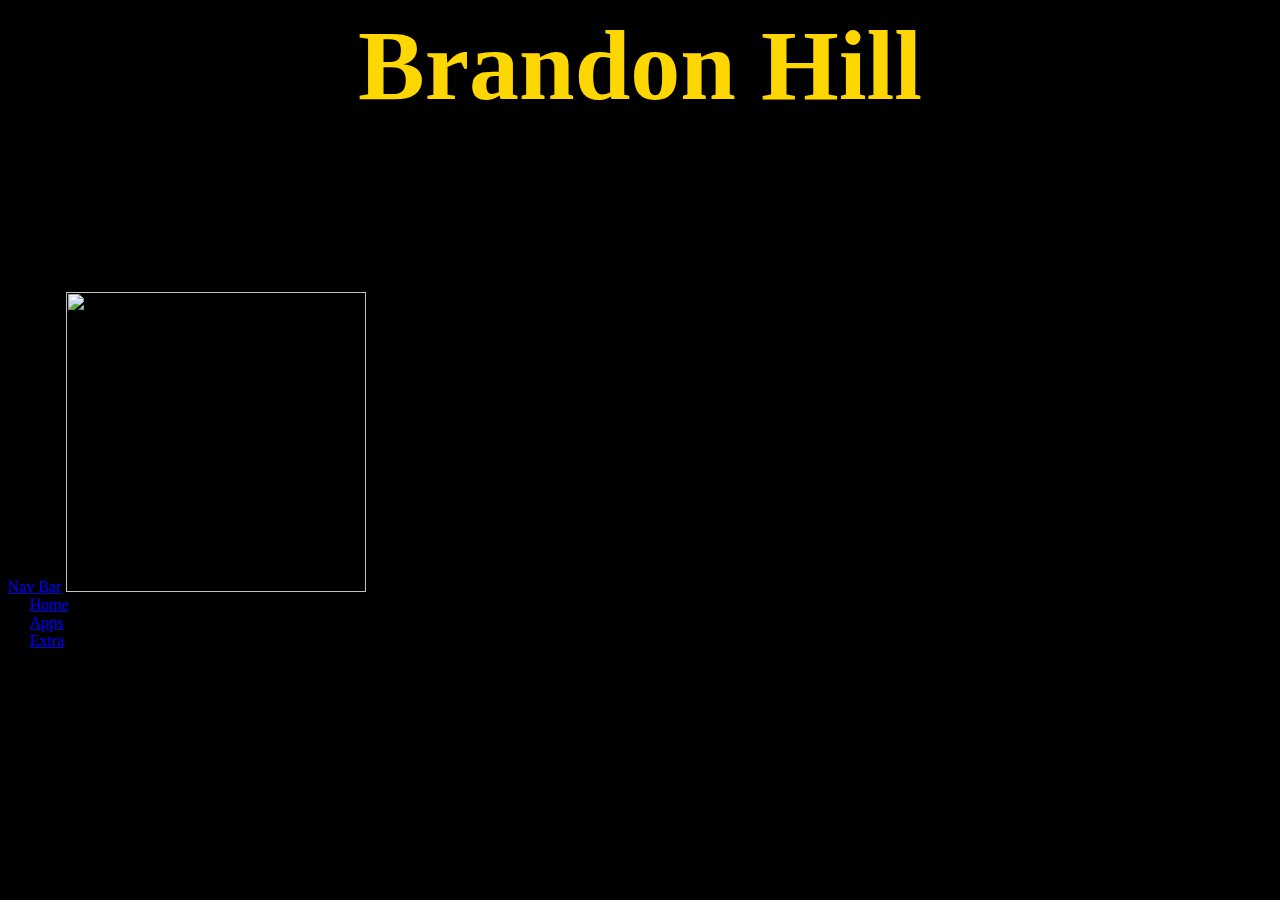
==== index.html @ cb6b8963 "Update index.html" ====
<html>
  <body>
    <h1> Brandon Hill </h1>
    <a href= "Page2.html" > Nav Bar</a>
    
    <img src="artifact.jpg" alt="my artifact" width="300">
    <iframe src="https://scratch.mit.edu/projects/425905580/embed" allowtransparency="true" width="485" height="402" frameborder="0" scrolling="no" allowfullscreen></iframe>
    
    
     <li><a href= "index.html">Home</a></li>
  <li> <a href= "index.html">Apps</a</li>
  <li> <a href= "index.html">Extra</li>
    
    
    
    
   </body>
  <style>
  body{
  background-color:black;
}

h1{
  color: gold;
    text-align:center;
  font-size:100px;
}
    </style>
</html>
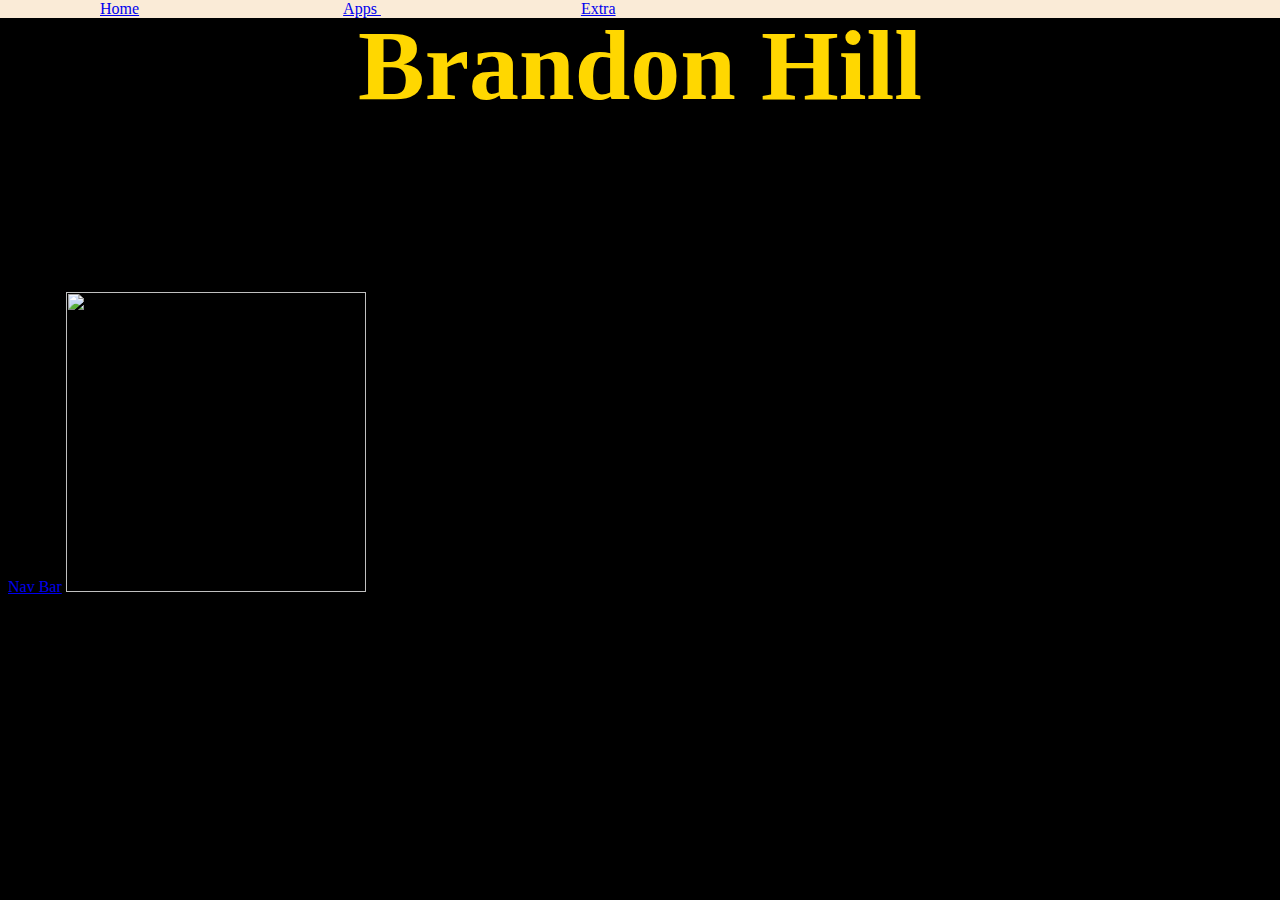
==== commit 1c19f1cb: "had forgotten <ul>" ====
--- a/index.html
+++ b/index.html
@@ -1,18 +1,21 @@
 <html>
   <body>
     <h1> Brandon Hill </h1>
+ 
+    
+    
     <a href= "Page2.html" > Nav Bar</a>
     
     <img src="artifact.jpg" alt="my artifact" width="300">
     <iframe src="https://scratch.mit.edu/projects/425905580/embed" allowtransparency="true" width="485" height="402" frameborder="0" scrolling="no" allowfullscreen></iframe>
     
-    
-     <li><a href= "index.html">Home</a></li>
+    <ul>
+   <li><a href= "index.html">Home</a></li>
   <li> <a href= "index.html">Apps</a</li>
   <li> <a href= "index.html">Extra</li>
     
     
-    
+    </ul>
     
    </body>
   <style>
@@ -25,5 +28,36 @@
     text-align:center;
   font-size:100px;
 }
+    
+    
+ 
+  
+ul{
+  list-style-type: none;
+  margin: 0;
+  padding: 0;
+  background-color: antiquewhite;
+  overflow: hidden;
+  position: fixed;
+  top: 0;
+  width: 100%;
+  left: 0;
+}
+
+li{
+  padding:20px 100px;
+  display: inline;
+  
+}
+
+li a:hover {
+  background-color: red;
+}
+ 
+  
+    
+    
+    
+    
     </style>
 </html>
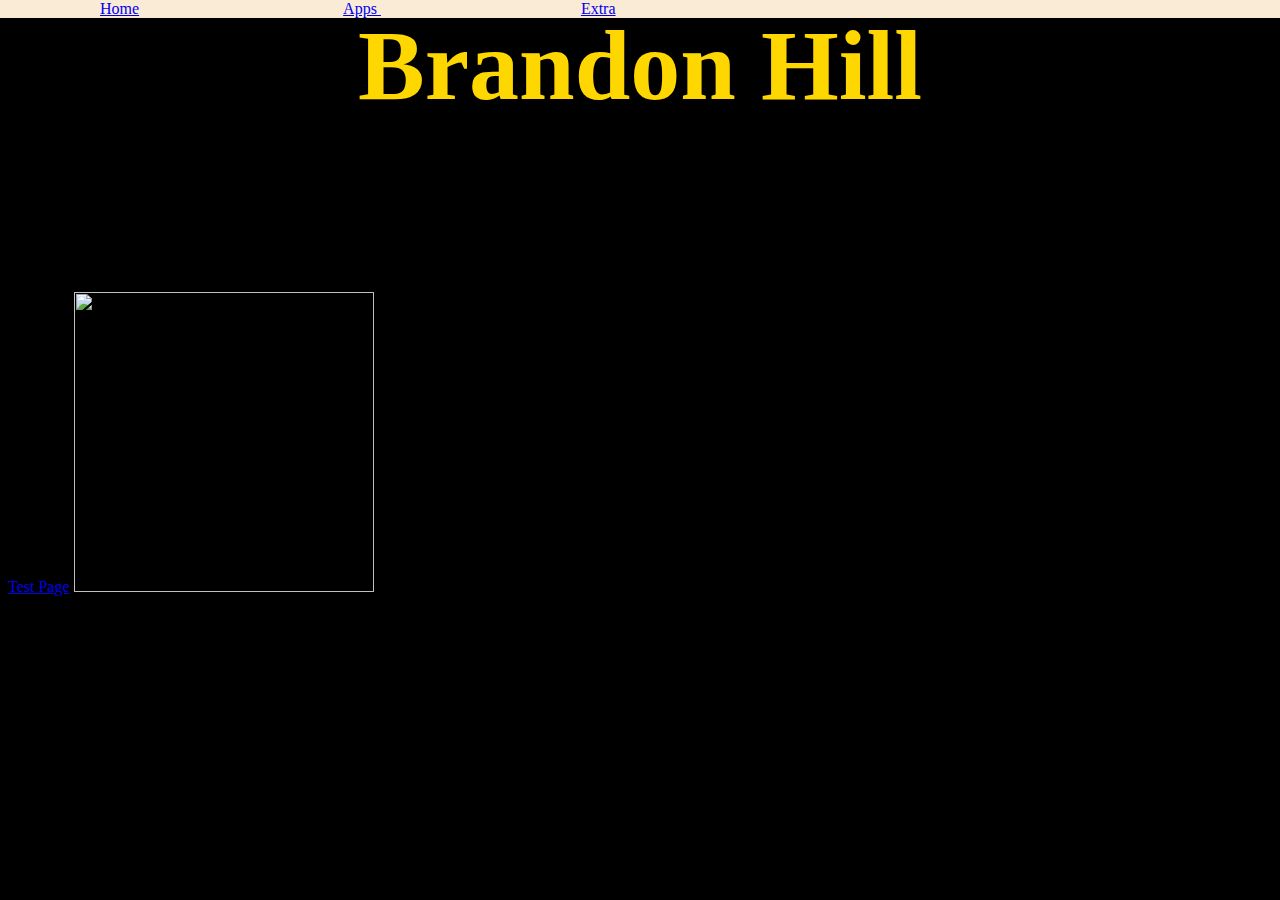
==== commit 7b71f4c3: "Update index.html" ====
--- a/index.html
+++ b/index.html
@@ -4,7 +4,7 @@
  
     
     
-    <a href= "Page2.html" > Nav Bar</a>
+    <a href= "Page2.html" > Test Page</a>
     
     <img src="artifact.jpg" alt="my artifact" width="300">
     <iframe src="https://scratch.mit.edu/projects/425905580/embed" allowtransparency="true" width="485" height="402" frameborder="0" scrolling="no" allowfullscreen></iframe>
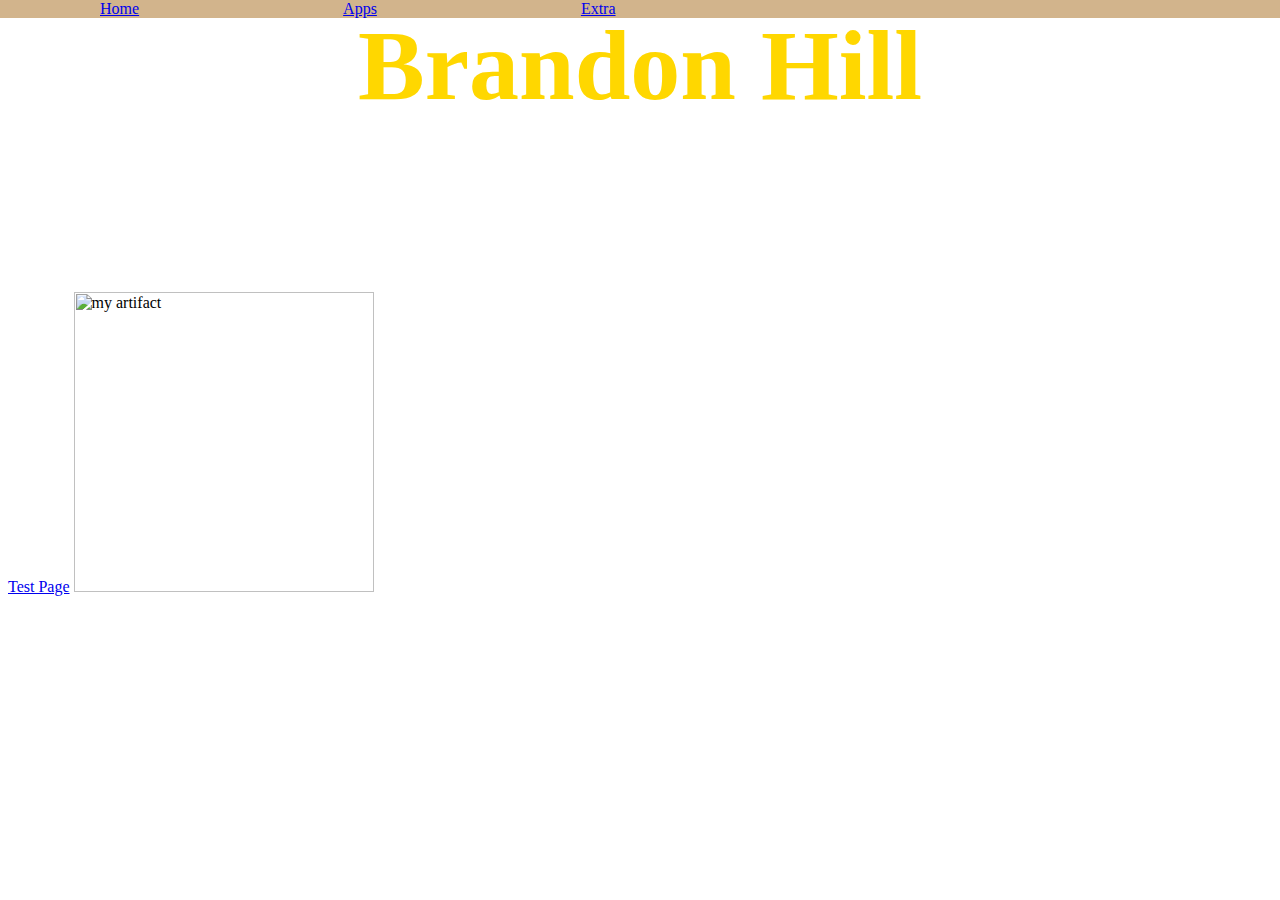
==== commit 1219ea82: "Update index.html" ====
--- a/index.html
+++ b/index.html
@@ -11,8 +11,8 @@
     
     <ul>
    <li><a href= "index.html">Home</a></li>
-  <li> <a href= "index.html">Apps</a</li>
-  <li> <a href= "index.html">Extra</li>
+      <li> <a href= "Page2.html">Apps</a></li>
+  <li> <a href= "I'll add something later">Extra</li>
     
     
     </ul>
@@ -20,7 +20,7 @@
    </body>
   <style>
   body{
-  background-color:black;
+  background-color:light gold;
 }
 
 h1{
@@ -36,7 +36,7 @@
   list-style-type: none;
   margin: 0;
   padding: 0;
-  background-color: antiquewhite;
+  background-color: tan;
   overflow: hidden;
   position: fixed;
   top: 0;
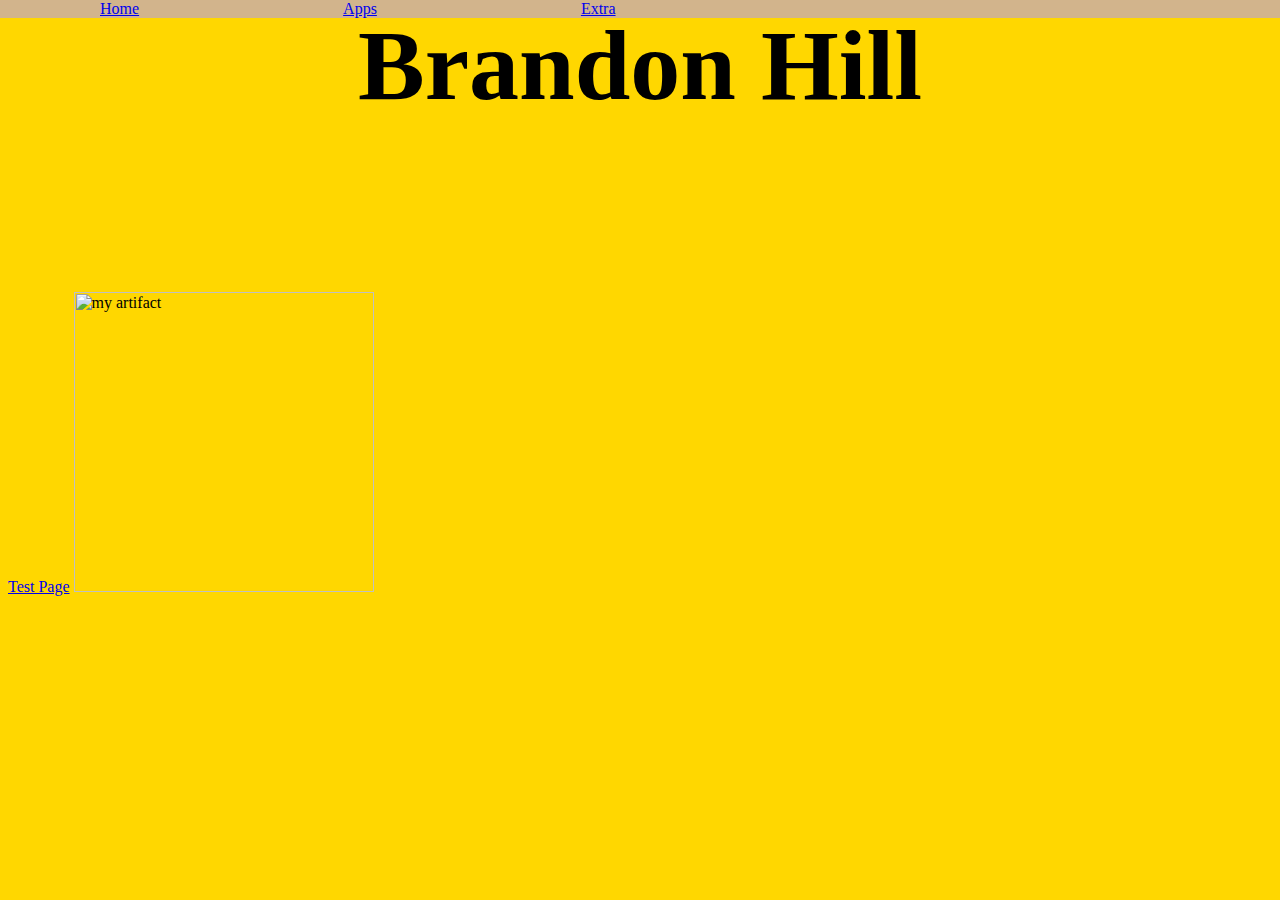
==== commit 89bf1bea: "Update index.html" ====
--- a/index.html
+++ b/index.html
@@ -20,11 +20,11 @@
    </body>
   <style>
   body{
-  background-color:light gold;
+  background-color:gold;
 }
 
 h1{
-  color: gold;
+  color: black;
     text-align:center;
   font-size:100px;
 }
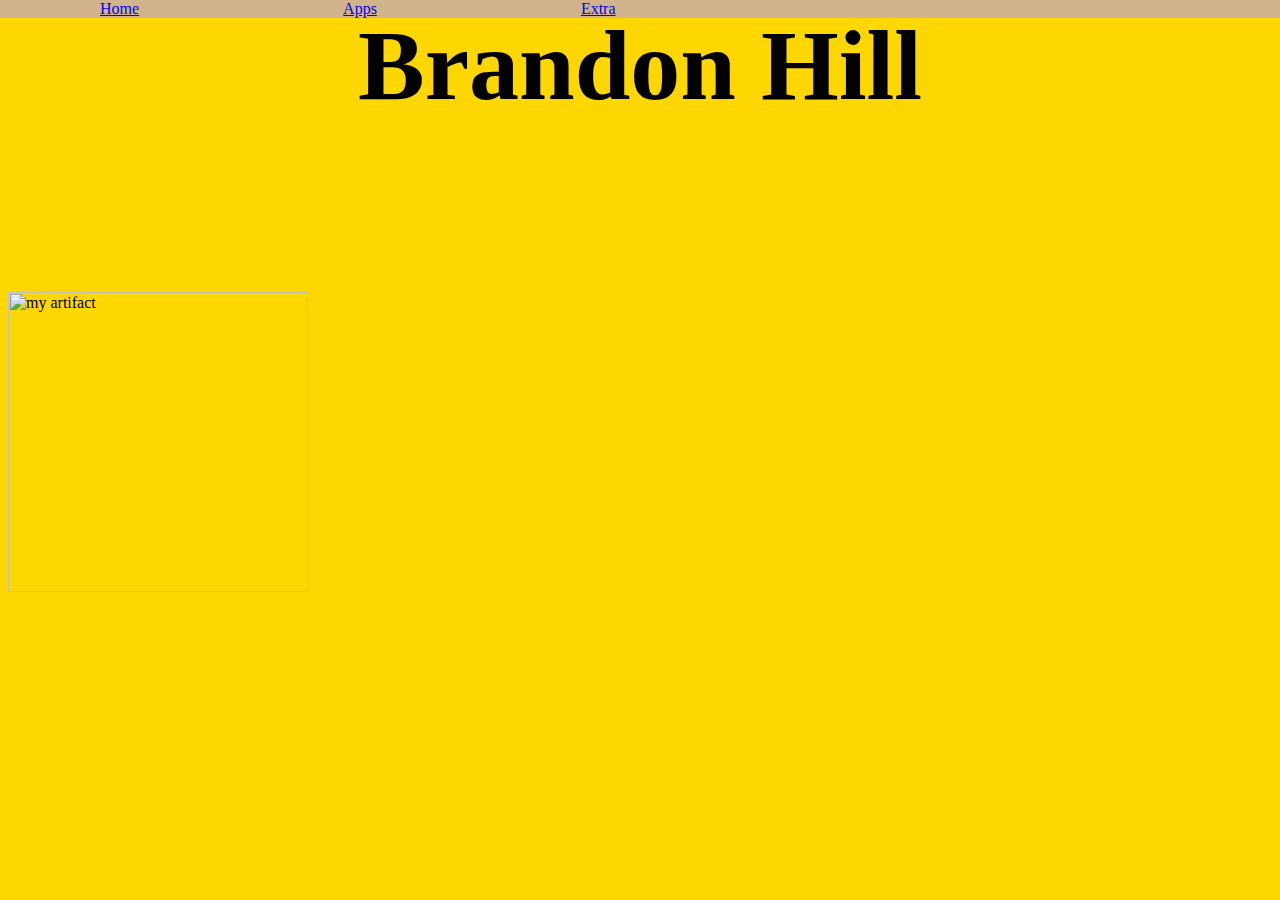
==== commit 74ccdc73: "Update index.html" ====
--- a/index.html
+++ b/index.html
@@ -4,7 +4,7 @@
  
     
     
-    <a href= "Page2.html" > Test Page</a>
+  
     
     <img src="artifact.jpg" alt="my artifact" width="300">
     <iframe src="https://scratch.mit.edu/projects/425905580/embed" allowtransparency="true" width="485" height="402" frameborder="0" scrolling="no" allowfullscreen></iframe>
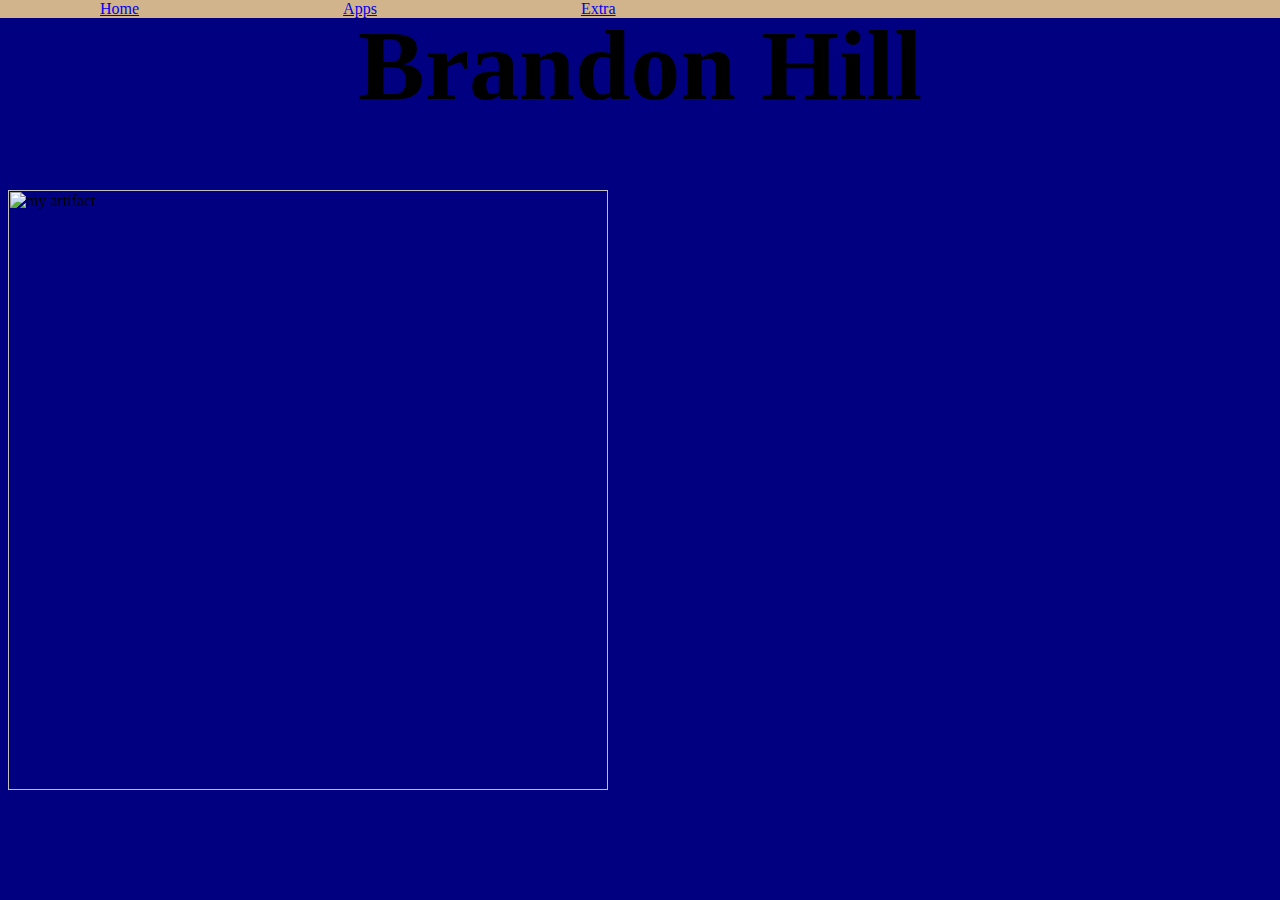
==== commit 3d17c3f3: "Update index.html" ====
--- a/index.html
+++ b/index.html
@@ -6,9 +6,8 @@
     
   
     
-    <img src="artifact.jpg" alt="my artifact" width="300">
-    <iframe src="https://scratch.mit.edu/projects/425905580/embed" allowtransparency="true" width="485" height="402" frameborder="0" scrolling="no" allowfullscreen></iframe>
-    
+    <img src="artifact.jpg" alt="my artifact" width="600">
+   
     <ul>
    <li><a href= "index.html">Home</a></li>
       <li> <a href= "Page2.html">Apps</a></li>
@@ -20,7 +19,7 @@
    </body>
   <style>
   body{
-  background-color:gold;
+  background-color:#000080;
 }
 
 h1{
